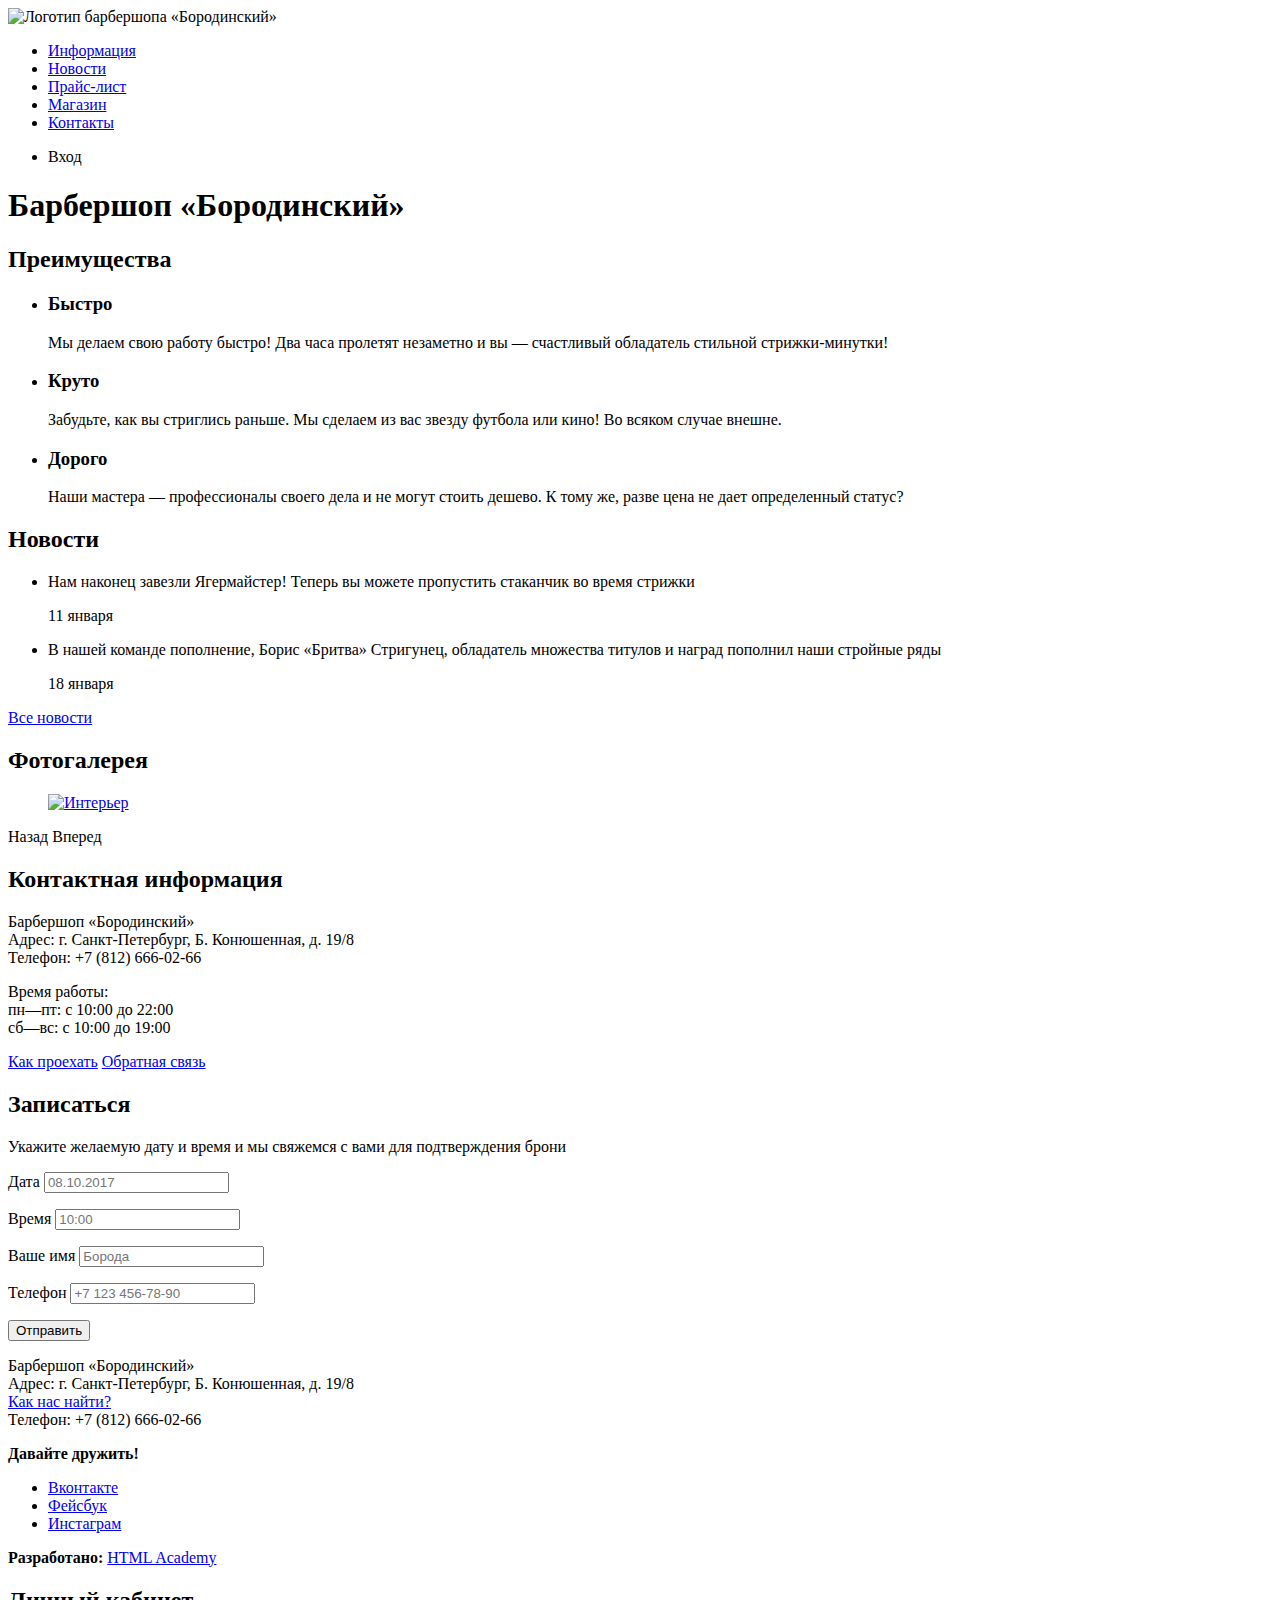
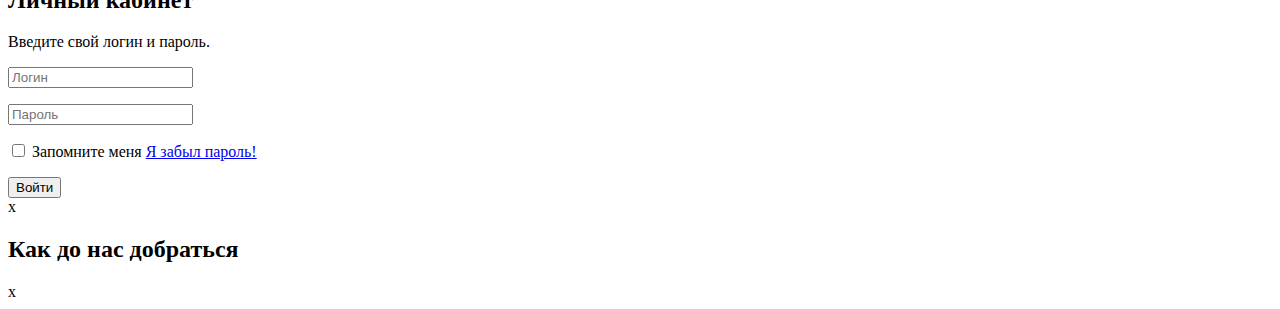
==== index.html @ 3a4ac74b "Разметка страниц" ====
<!DOCTYPE html>
<html lang="ru">
  <head>
    <meta charset="utf-8">
    <title>Барбершоп «Бородинский»</title>
  </head>
  <body>
    <header class="main-header">
			<a class="main-header-logo">
      <img src="img/index-logo.svg" width="368" height="153" alt="Логотип барбершопа «Бородинский»">
      </a>
      <nav class="main-navigation">
        <ul class="site-navigation">
          <li><a href="info.html">Информация</a></li>
          <li><a href="news.html">Новости</a></li>
          <li><a href="price.html">Прайс-лист</a></li>
          <li><a href="catalog.html">Магазин</a></li>
          <li><a href="contacts.html">Контакты</a></li>
        </ul>
        <ul class="user-navigation">
          <li class="login-link">Вход</li>
        </ul>
      </nav>
    </header>
    <main class="container">
      
      <h1 class="visually-hidden">Барбершоп «Бородинский»</h1>
      
      <section class="features">
        <h2 class="visually-hidden">Преимущества</h2>
        <ul class="features-list">
          <li class="feature-item">
            <h3>Быстро</h3>
            <p>Мы делаем свою работу быстро! Два часа пролетят незаметно и вы — счастливый обладатель стильной стрижки-минутки!</p>
          </li>
          <li class="feature-item">
            <h3>Круто</h3>
            <p>Забудьте, как вы стриглись раньше. Мы сделаем из вас звезду футбола или кино! Во всяком случае внешне.</p>
          </li>
          <li class="feature-item">
            <h3>Дорого</h3>
            <p>Наши мастера — профессионалы своего дела и не могут стоить дешево. К тому же, разве цена не дает определенный статус?</p>
          </li>
        </ul>
      </section>
      
      <section class="news">
        <h2>Новости</h2>
        <ul class="news-list">
          <li class="news-item">
            <p>Нам наконец завезли Ягермайстер! Теперь вы можете пропустить стаканчик во время стрижки</p>
            <time datetime="2016-01-11">11 января</time>
          </li>
          <li class="news-item">
            <p>В нашей команде пополнение, Борис «Бритва» Стригунец, обладатель множества титулов и наград пополнил наши стройные ряды</p>
            <time datetime="2016-01-18">18 января</time>
          </li>
        </ul>
        <a class="button" href="news.html">Все новости</a>
      </section>
      
      <section class="gallery">
        <h2>Фотогалерея</h2>
        <figure class="gallery-content">
          <a href="#"><img src="img/studio.jpg" width="286" height="164" alt="Интерьер"></a>
        </figure>
        <span class="button gallery-button gallery-button-back">Назад</span>
        <span class="button gallery-button gallery-button-next">Вперед</span>
      </section>
      
       <section class="contacts">
        <h2>Контактная информация</h2>
        <p>
           Барбершоп «Бородинский»<br>
           Адрес: г. Санкт-Петербург, Б. Конюшенная, д. 19/8<br>
           Телефон: +7 (812) 666-02-66
        </p>
        <p>
          Время работы:<br>
          пн—пт: с 10:00 до 22:00<br>
          сб—вс: с 10:00 до 19:00
        </p>
        <a class="button contacts-button" href="map.html">Как проехать</a>
        <a class="button contacts-button" href="contacts.html">Обратная связь</a>
      </section>
      
      <section class="appointment">
        <h2>Записаться</h2>
        <p class="appointment-info">Укажите желаемую дату и время и мы свяжемся с вами для подтверждения брони</p>
        <form class="appointment-form" action="https://echo.htmlacademy.ru" method="post">
          <p class="appointment-item">
            Дата
            <input type="text" name="date" value="" placeholder="08.10.2017">
          </p>
          <p class="appointment-item">
            Время
            <input type="text" name="time" value="" placeholder="10:00">
          </p>
          <p class="appointment-item">
            Ваше имя
            <input type="text" name="name" value="" placeholder="Борода">
          </p>
          <p class="appointment-item">
            Телефон
            <input type="tel" name="phone" value="" placeholder="+7 123 456-78-90">
          </p>
          <button class="button" type="submit">Отправить</button>
        </form>  
      </section>
    </main>
    <footer class="main-footer">
      <p class="footer-contacts">
        Барбершоп «Бородинский»<br>
        Адрес: г. Санкт-Петербург, Б. Конюшенная, д. 19/8<br>
        <a href="map.html">Как нас найти?</a><br>
        Телефон: +7 (812) 666-02-66
      </p>
      <div class="footer-social">
        <b>Давайте дружить!</b>
        <ul>
          <li><a class="social-button" href="#">Вконтакте</a></li>
          <li><a class="social-button" href="#">Фейсбук</a></li>
          <li><a class="social-button" href="#">Инстаграм</a></li>
        </ul>
      </div>
      <p class="footer-copyright">
        <b>Разработано:</b> 
        <a class="button" href="https://htmlacademy.ru">HTML Academy</a>
      </p>
    </footer>  
    
    <section class="modal modal-login">
      <h2>Личный кабинет</h2>
      <p>Введите свой логин и пароль.</p>
      <form class="login-form" action="https://echo.htmlacademy.ru" method="post">
        <p>
          <input class="login-icon-user" type="text" name="login" placeholder="Логин">
        </p>
        <p>
          <input class="login-icon-password" type="password" name="password" placeholder="Пароль">
        </p>
        <p class="login-password-info">
          <input type="checkbox" name="remember" class="visually-hidden">
          Запомните меня
          <a class="restore" href="#">Я забыл пароль!</a>
        </p>
        <button class="button" type="submit">Войти</button>
      </form>
      <span class="modal-close">x</span>
    </section>
    
    <section class="modal modal-map">
      <h2 class="visually-hidden">Как до нас добраться</h2>
      <span class="modal-close">x</span>
    </section>
  </body>
</html>
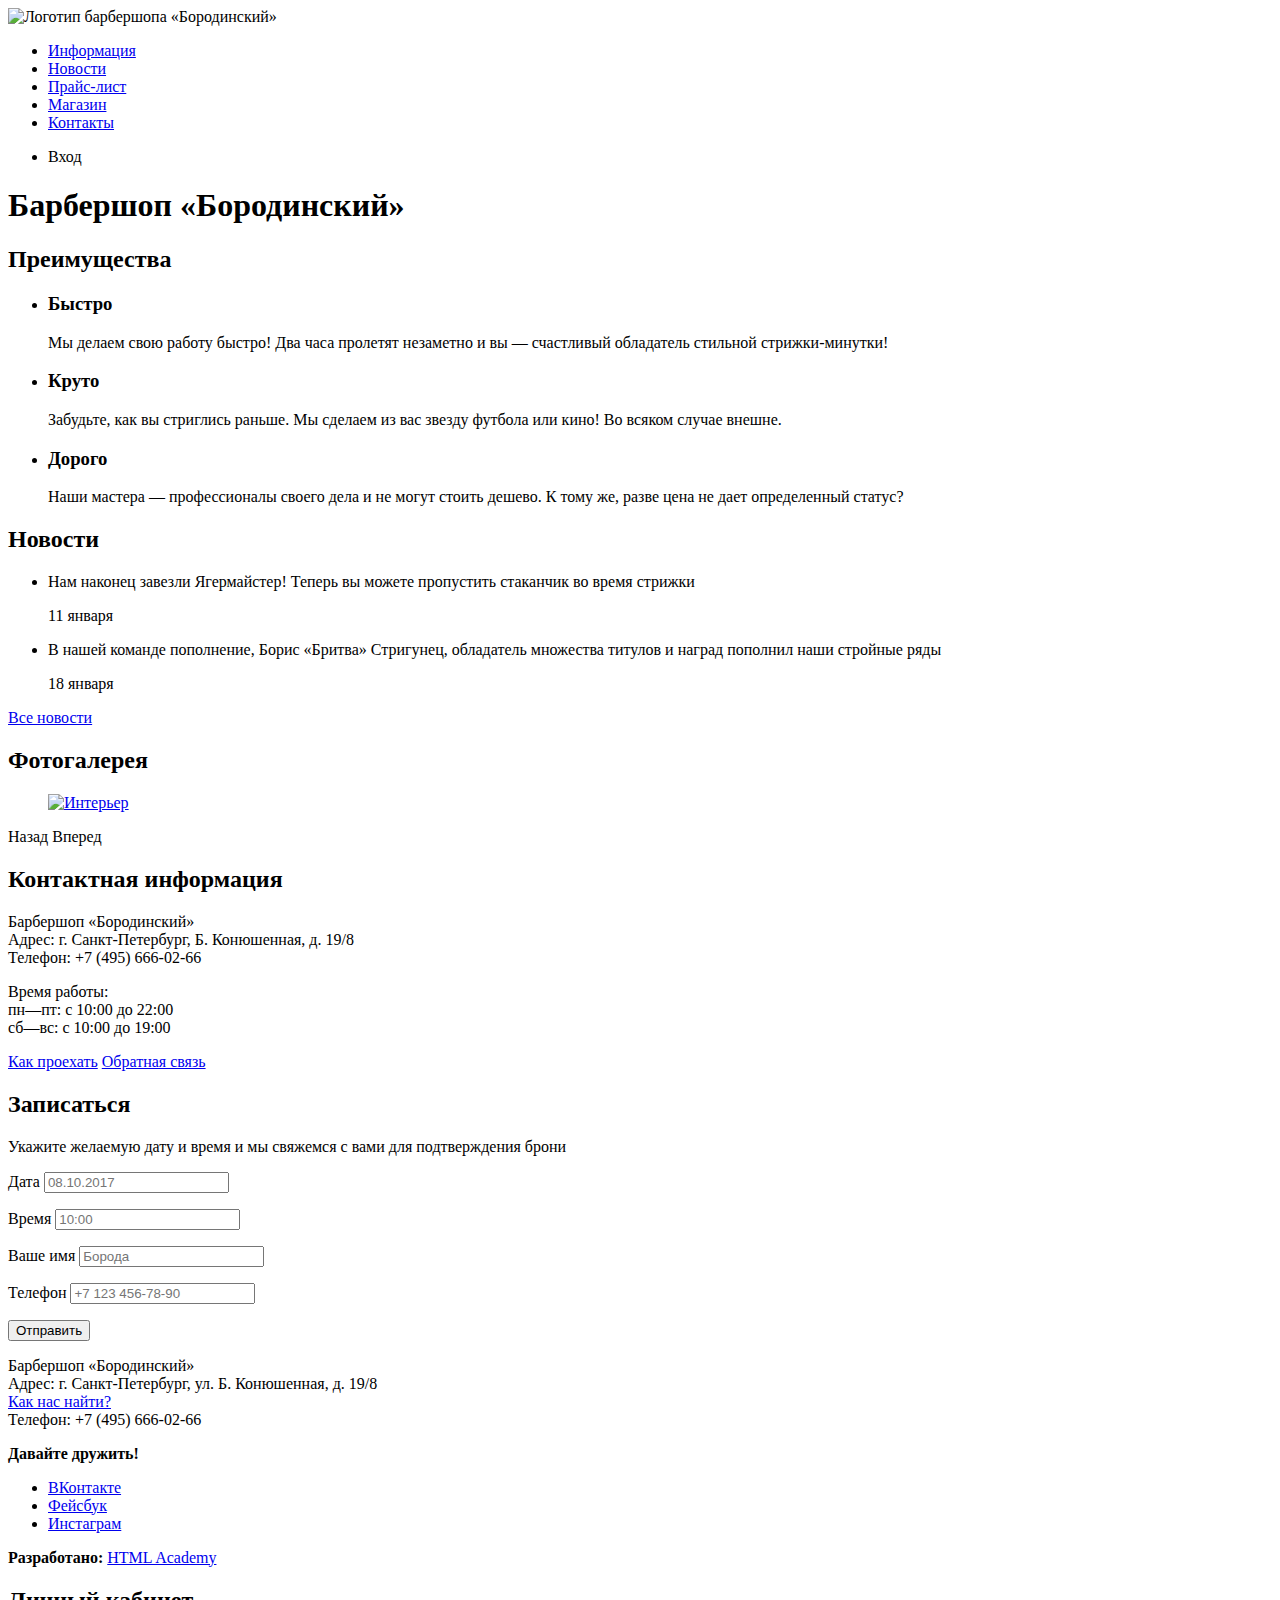
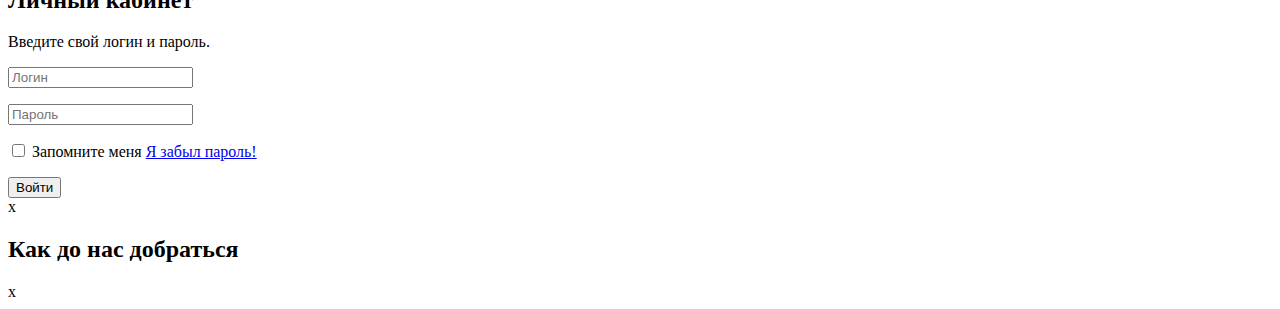
==== commit 311dcfda: "Исправил форматирование, добавил кавычки спецсимволами" ====
--- a/index.html
+++ b/index.html
@@ -2,12 +2,12 @@
 <html lang="ru">
   <head>
     <meta charset="utf-8">
-    <title>Барбершоп «Бородинский»</title>
+    <title>Барбершоп &laquo;Бородинский&raquo;</title>
   </head>
   <body>
     <header class="main-header">
 			<a class="main-header-logo">
-      <img src="img/index-logo.svg" width="368" height="153" alt="Логотип барбершопа «Бородинский»">
+				<img src="img/index-logo.svg" width="368" height="153" alt="Логотип барбершопа &laquo;Бородинский&raquo;">
       </a>
       <nav class="main-navigation">
         <ul class="site-navigation">
@@ -23,9 +23,7 @@
       </nav>
     </header>
     <main class="container">
-      
-      <h1 class="visually-hidden">Барбершоп «Бородинский»</h1>
-      
+      <h1 class="visually-hidden">Барбершоп &laquo;Бородинский&raquo;</h1>
       <section class="features">
         <h2 class="visually-hidden">Преимущества</h2>
         <ul class="features-list">
@@ -43,7 +41,6 @@
           </li>
         </ul>
       </section>
-      
       <section class="news">
         <h2>Новости</h2>
         <ul class="news-list">
@@ -52,13 +49,12 @@
             <time datetime="2016-01-11">11 января</time>
           </li>
           <li class="news-item">
-            <p>В нашей команде пополнение, Борис «Бритва» Стригунец, обладатель множества титулов и наград пополнил наши стройные ряды</p>
+            <p>В нашей команде пополнение, Борис &laquo;Бритва&raquo; Стригунец, обладатель множества титулов и наград пополнил наши стройные ряды</p>
             <time datetime="2016-01-18">18 января</time>
           </li>
         </ul>
         <a class="button" href="news.html">Все новости</a>
       </section>
-      
       <section class="gallery">
         <h2>Фотогалерея</h2>
         <figure class="gallery-content">
@@ -67,13 +63,12 @@
         <span class="button gallery-button gallery-button-back">Назад</span>
         <span class="button gallery-button gallery-button-next">Вперед</span>
       </section>
-      
        <section class="contacts">
         <h2>Контактная информация</h2>
         <p>
-           Барбершоп «Бородинский»<br>
+           Барбершоп &laquo;Бородинский&raquo;<br>
            Адрес: г. Санкт-Петербург, Б. Конюшенная, д. 19/8<br>
-           Телефон: +7 (812) 666-02-66
+           Телефон: +7 (495) 666-02-66
         </p>
         <p>
           Время работы:<br>
@@ -83,7 +78,6 @@
         <a class="button contacts-button" href="map.html">Как проехать</a>
         <a class="button contacts-button" href="contacts.html">Обратная связь</a>
       </section>
-      
       <section class="appointment">
         <h2>Записаться</h2>
         <p class="appointment-info">Укажите желаемую дату и время и мы свяжемся с вами для подтверждения брони</p>
@@ -109,25 +103,24 @@
       </section>
     </main>
     <footer class="main-footer">
-      <p class="footer-contacts">
-        Барбершоп «Бородинский»<br>
-        Адрес: г. Санкт-Петербург, Б. Конюшенная, д. 19/8<br>
-        <a href="map.html">Как нас найти?</a><br>
-        Телефон: +7 (812) 666-02-66
-      </p>
-      <div class="footer-social">
-        <b>Давайте дружить!</b>
-        <ul>
-          <li><a class="social-button" href="#">Вконтакте</a></li>
-          <li><a class="social-button" href="#">Фейсбук</a></li>
-          <li><a class="social-button" href="#">Инстаграм</a></li>
-        </ul>
-      </div>
-      <p class="footer-copyright">
-        <b>Разработано:</b> 
-        <a class="button" href="https://htmlacademy.ru">HTML Academy</a>
-      </p>
-    </footer>  
+			<p class="footer-contacts">Барбершоп &laquo;Бородинский&raquo;<br>
+				 Адрес: г.&nbsp;Санкт-Петербург, ул.&nbsp;Б.&nbsp;Конюшенная, д.&nbsp;19/8<br>
+				 <a class="map" href="map.html">Как нас найти?</a><br>
+				 Телефон: +7&nbsp;(495)&nbsp;666-02-66
+			</p>
+			<div class="footer-social">
+				<b>Давайте дружить!</b>
+				<ul>
+					<li><a class="social-button" href="#">ВКонтакте</a></li>
+					<li><a class="social-button" href="#">Фейсбук</a></li>
+					<li><a class="social-button" href="#">Инстаграм</a></li>
+				</ul>
+			</div>
+			<p class="copyright">
+				<b>Разработано:</b>
+				<a class="button" href="https://htmlacademy.ru">HTML Academy</a>
+			</p>
+		</footer> 
     
     <section class="modal modal-login">
       <h2>Личный кабинет</h2>
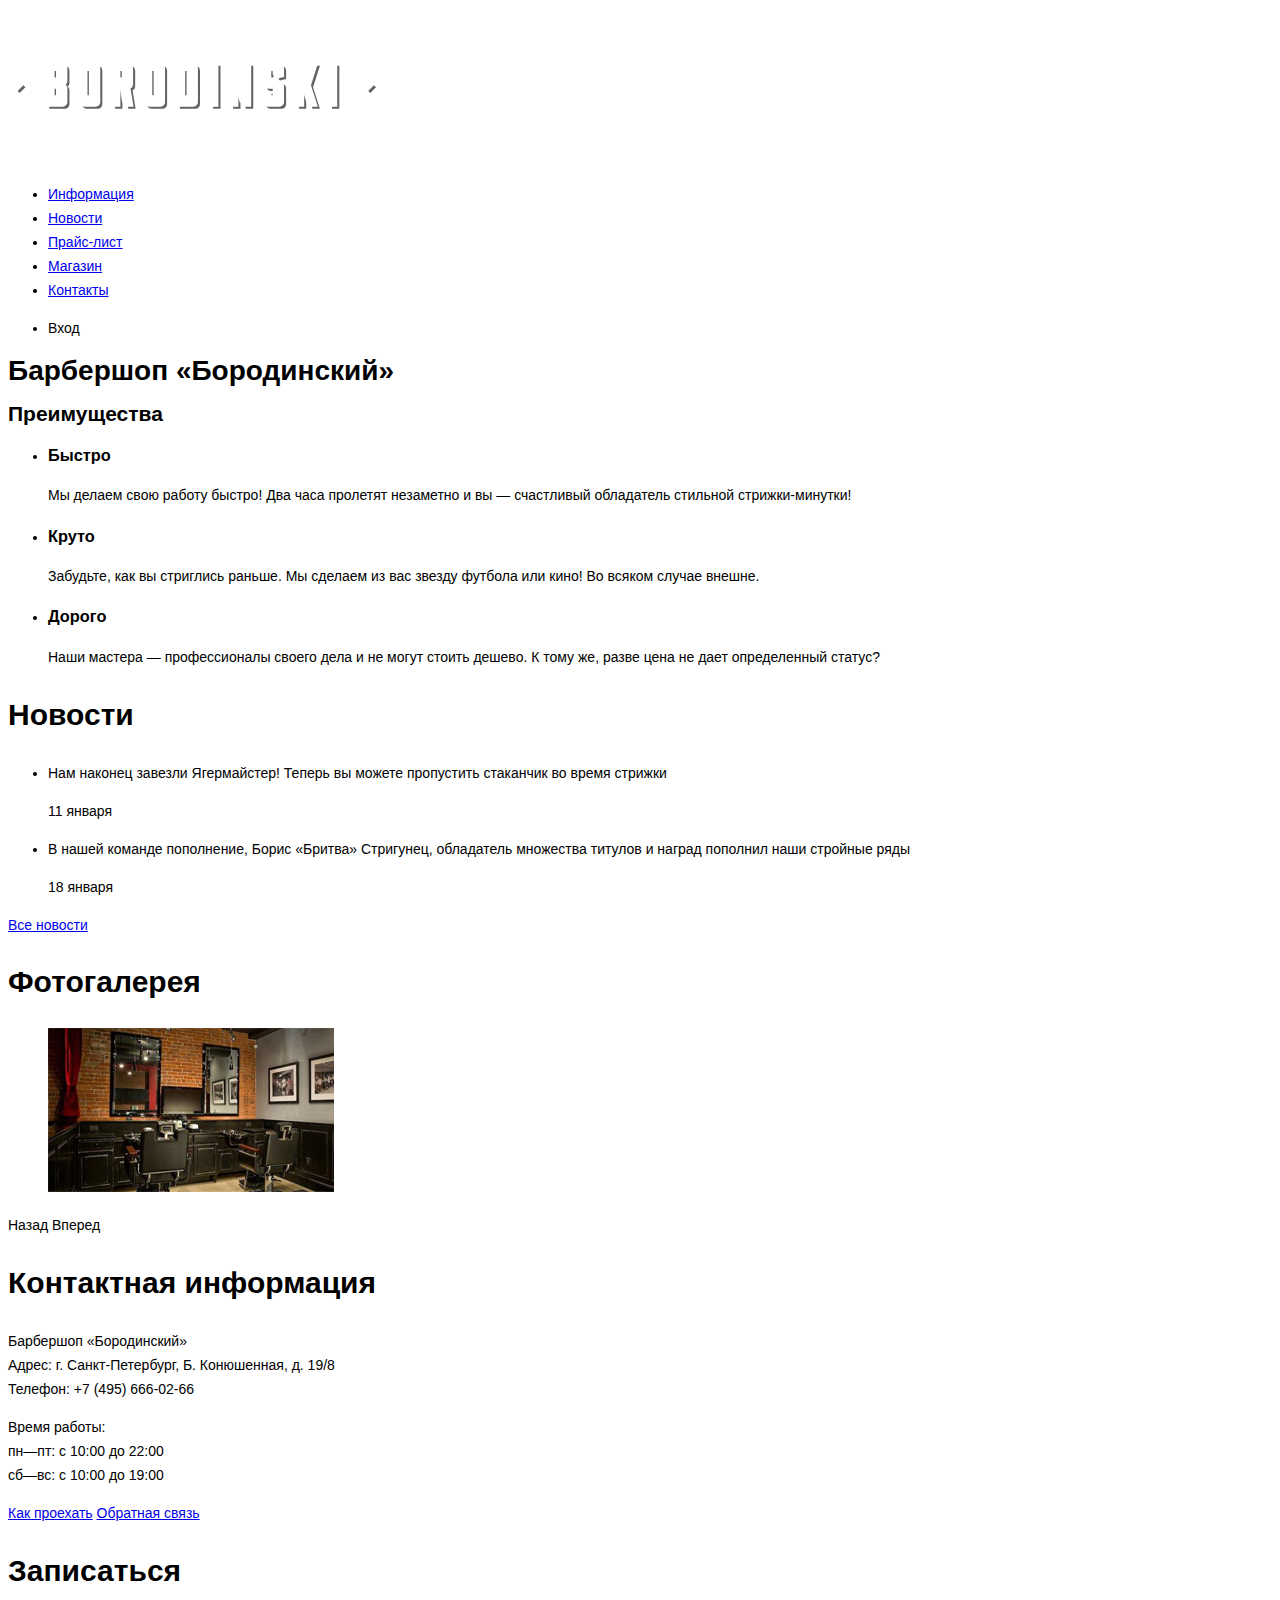
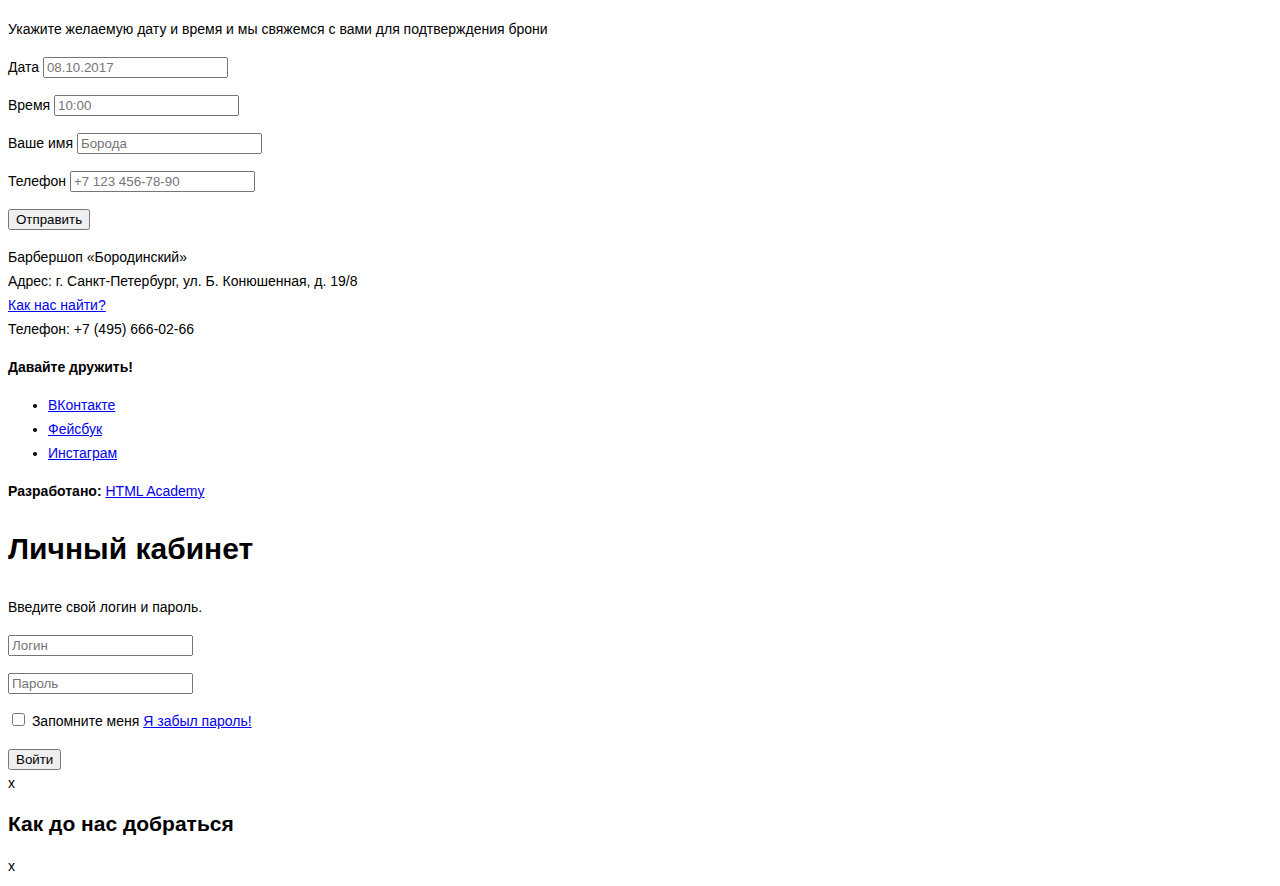
==== commit 5e9fe4f3: "Подготовка графики и текстовых стилей «Барбершопа»" ====
--- a/index.html
+++ b/index.html
@@ -3,11 +3,12 @@
   <head>
     <meta charset="utf-8">
     <title>Барбершоп &laquo;Бородинский&raquo;</title>
+    <link href="css/style.css" rel="stylesheet">
   </head>
   <body>
     <header class="main-header">
-			<a class="main-header-logo">
-				<img src="img/index-logo.svg" width="368" height="153" alt="Логотип барбершопа &laquo;Бородинский&raquo;">
+      <a class="main-header-logo">
+        <img src="img/index-logo.svg" width="368" height="153" alt="Логотип барбершопа &laquo;Бородинский&raquo;">
       </a>
       <nav class="main-navigation">
         <ul class="site-navigation">
@@ -41,8 +42,9 @@
           </li>
         </ul>
       </section>
+      
       <section class="news">
-        <h2>Новости</h2>
+        <h2 class="section-caption">Новости</h2>
         <ul class="news-list">
           <li class="news-item">
             <p>Нам наконец завезли Ягермайстер! Теперь вы можете пропустить стаканчик во время стрижки</p>
@@ -55,20 +57,22 @@
         </ul>
         <a class="button" href="news.html">Все новости</a>
       </section>
+      
       <section class="gallery">
-        <h2>Фотогалерея</h2>
+        <h2 class="section-caption">Фотогалерея</h2>
         <figure class="gallery-content">
           <a href="#"><img src="img/studio.jpg" width="286" height="164" alt="Интерьер"></a>
         </figure>
         <span class="button gallery-button gallery-button-back">Назад</span>
         <span class="button gallery-button gallery-button-next">Вперед</span>
       </section>
-       <section class="contacts">
-        <h2>Контактная информация</h2>
+      
+      <section class="contacts">
+        <h2 class="section-caption">Контактная информация</h2>
         <p>
-           Барбершоп &laquo;Бородинский&raquo;<br>
-           Адрес: г. Санкт-Петербург, Б. Конюшенная, д. 19/8<br>
-           Телефон: +7 (495) 666-02-66
+          Барбершоп &laquo;Бородинский&raquo;<br>
+          Адрес: г.&nbsp;Санкт-Петербург, Б.&nbsp;Конюшенная, д.&nbsp;19/8<br>
+          Телефон: +7&nbsp;(495)&nbsp;666-02-66
         </p>
         <p>
           Время работы:<br>
@@ -78,52 +82,53 @@
         <a class="button contacts-button" href="map.html">Как проехать</a>
         <a class="button contacts-button" href="contacts.html">Обратная связь</a>
       </section>
+      
       <section class="appointment">
-        <h2>Записаться</h2>
+        <h2 class="section-caption">Записаться</h2>
         <p class="appointment-info">Укажите желаемую дату и время и мы свяжемся с вами для подтверждения брони</p>
         <form class="appointment-form" action="https://echo.htmlacademy.ru" method="post">
           <p class="appointment-item">
-            Дата
-            <input type="text" name="date" value="" placeholder="08.10.2017">
+            <label for="date">Дата</label>
+            <input type="text" name="date" id="date" value="" placeholder="08.10.2017">
           </p>
           <p class="appointment-item">
-            Время
-            <input type="text" name="time" value="" placeholder="10:00">
+            <label for="time">Время</label>
+            <input type="text" name="time" id="time" value="" placeholder="10:00">
           </p>
           <p class="appointment-item">
-            Ваше имя
-            <input type="text" name="name" value="" placeholder="Борода">
+            <label for="name">Ваше имя</label>
+            <input type="text" name="name" id="name" value="" placeholder="Борода">
           </p>
           <p class="appointment-item">
-            Телефон
-            <input type="tel" name="phone" value="" placeholder="+7 123 456-78-90">
+            <label for="phone">Телефон</label>
+            <input type="tel" name="phone" id="phone" value="" placeholder="+7&nbsp;123&nbsp;456-78-90">
           </p>
           <button class="button" type="submit">Отправить</button>
         </form>  
       </section>
     </main>
     <footer class="main-footer">
-			<p class="footer-contacts">Барбершоп &laquo;Бородинский&raquo;<br>
-				 Адрес: г.&nbsp;Санкт-Петербург, ул.&nbsp;Б.&nbsp;Конюшенная, д.&nbsp;19/8<br>
-				 <a class="map" href="map.html">Как нас найти?</a><br>
-				 Телефон: +7&nbsp;(495)&nbsp;666-02-66
-			</p>
-			<div class="footer-social">
-				<b>Давайте дружить!</b>
-				<ul>
-					<li><a class="social-button" href="#">ВКонтакте</a></li>
-					<li><a class="social-button" href="#">Фейсбук</a></li>
-					<li><a class="social-button" href="#">Инстаграм</a></li>
-				</ul>
-			</div>
-			<p class="copyright">
-				<b>Разработано:</b>
-				<a class="button" href="https://htmlacademy.ru">HTML Academy</a>
-			</p>
-		</footer> 
+      <p class="footer-contacts">Барбершоп &laquo;Бородинский&raquo;<br>
+        Адрес: г.&nbsp;Санкт-Петербург, ул.&nbsp;Б.&nbsp;Конюшенная, д.&nbsp;19/8<br>
+        <a href="map.html">Как нас найти?</a><br>
+        Телефон: +7&nbsp;(495)&nbsp;666-02-66
+      </p>
+      <div class="footer-social">
+        <b>Давайте дружить!</b>
+        <ul>
+          <li><a class="social-button" href="#">ВКонтакте</a></li>
+          <li><a class="social-button" href="#">Фейсбук</a></li>
+          <li><a class="social-button" href="#">Инстаграм</a></li>
+        </ul>
+      </div>
+      <p class="footer-copyright">
+        <b>Разработано:</b>
+        <a class="button" href="https://htmlacademy.ru">HTML Academy</a>
+      </p>
+    </footer> 
     
     <section class="modal modal-login">
-      <h2>Личный кабинет</h2>
+      <h2 class="section-caption">Личный кабинет</h2>
       <p>Введите свой логин и пароль.</p>
       <form class="login-form" action="https://echo.htmlacademy.ru" method="post">
         <p>
@@ -147,4 +152,4 @@
       <span class="modal-close">x</span>
     </section>
   </body>
-</html>
+</html>--- a/css/style.css
+++ b/css/style.css
@@ -0,0 +1,23 @@
+﻿body {
+  font-size: 14px;
+  line-height: 24px;
+  color: black;
+  font-weight: normal;
+  font-family: "PT Sans Narrow Bold", sans-serif;
+}
+
+.section-caption {
+  font-size: 30px;
+  line-height: 42px;
+  color: black;
+  font-weight: bold;
+  font-family: "PT Sans Narrow Bold", sans-serif;
+}
+
+.section-sub-caption {
+  font-size: 14px;
+  line-height: 18px;
+  color: black;
+  font-weight: bold;
+  font-family: "PT Sans Narrow Bold", sans-serif;
+}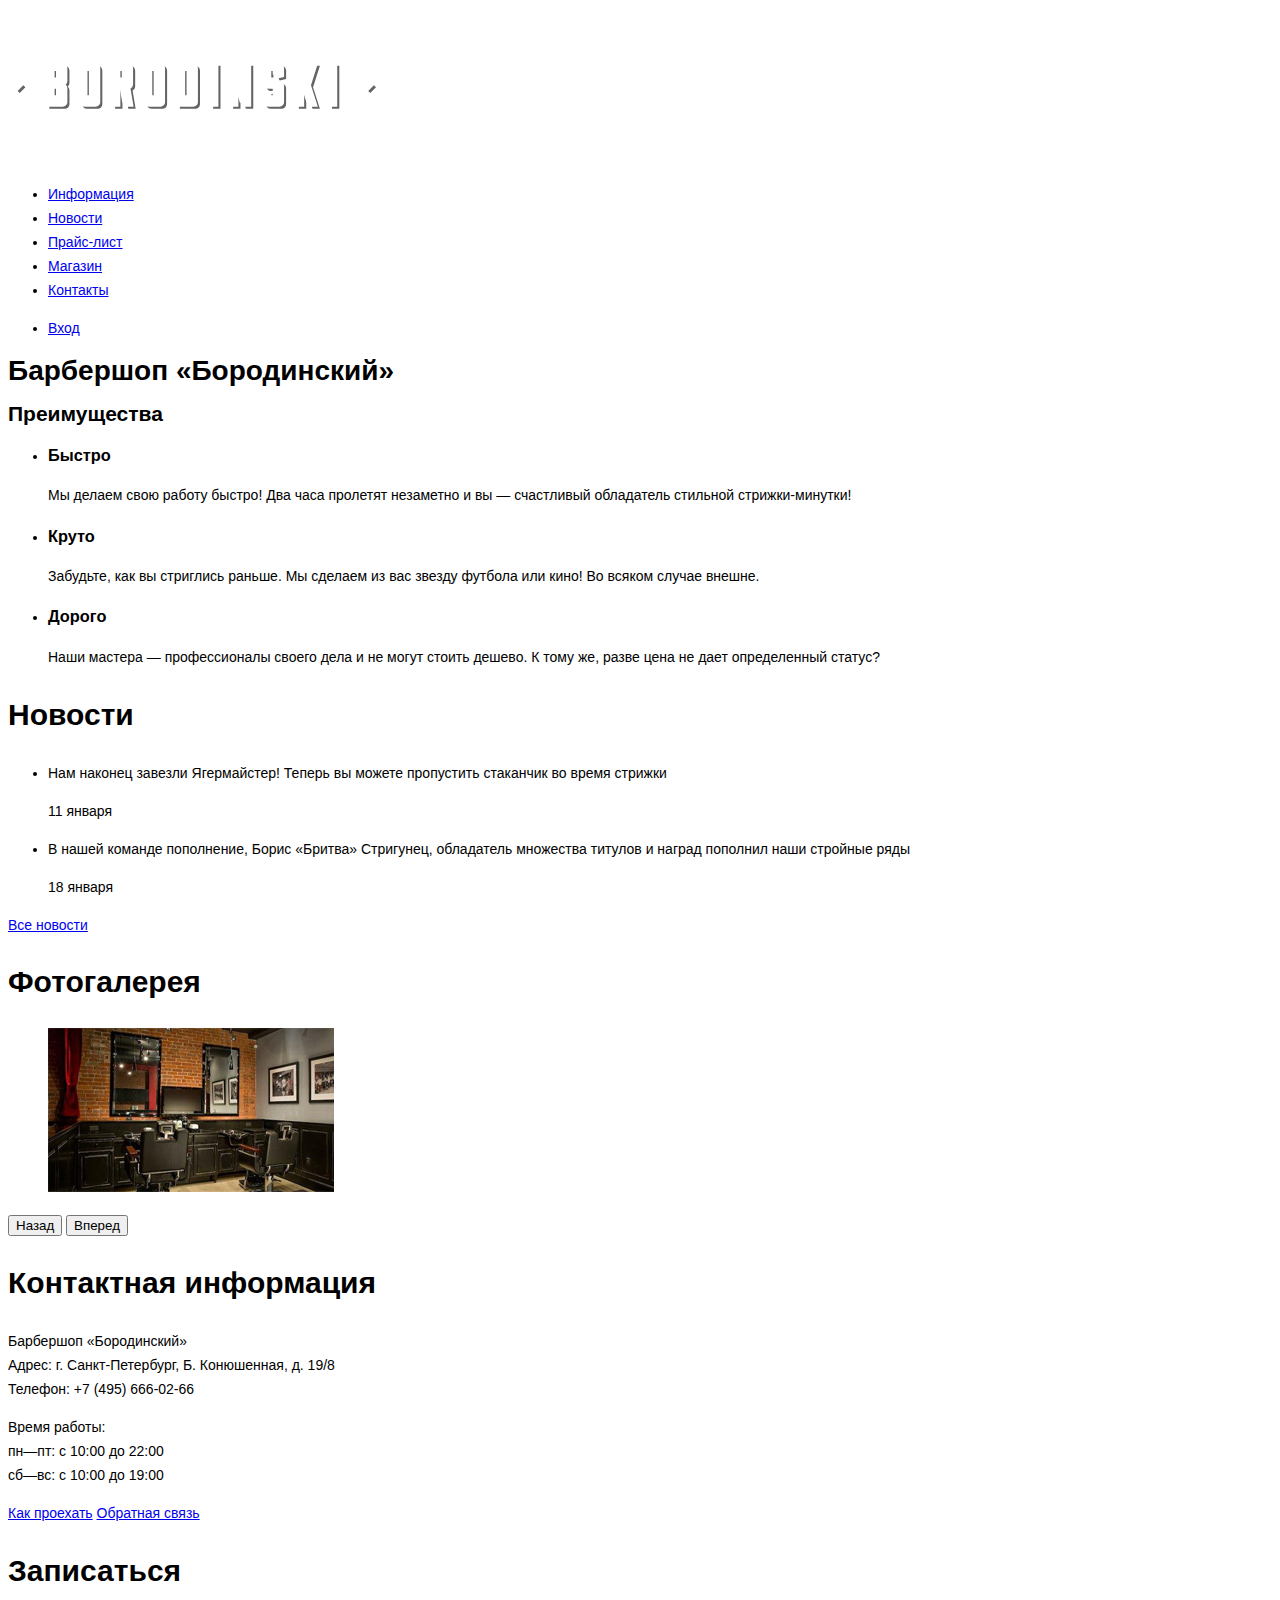
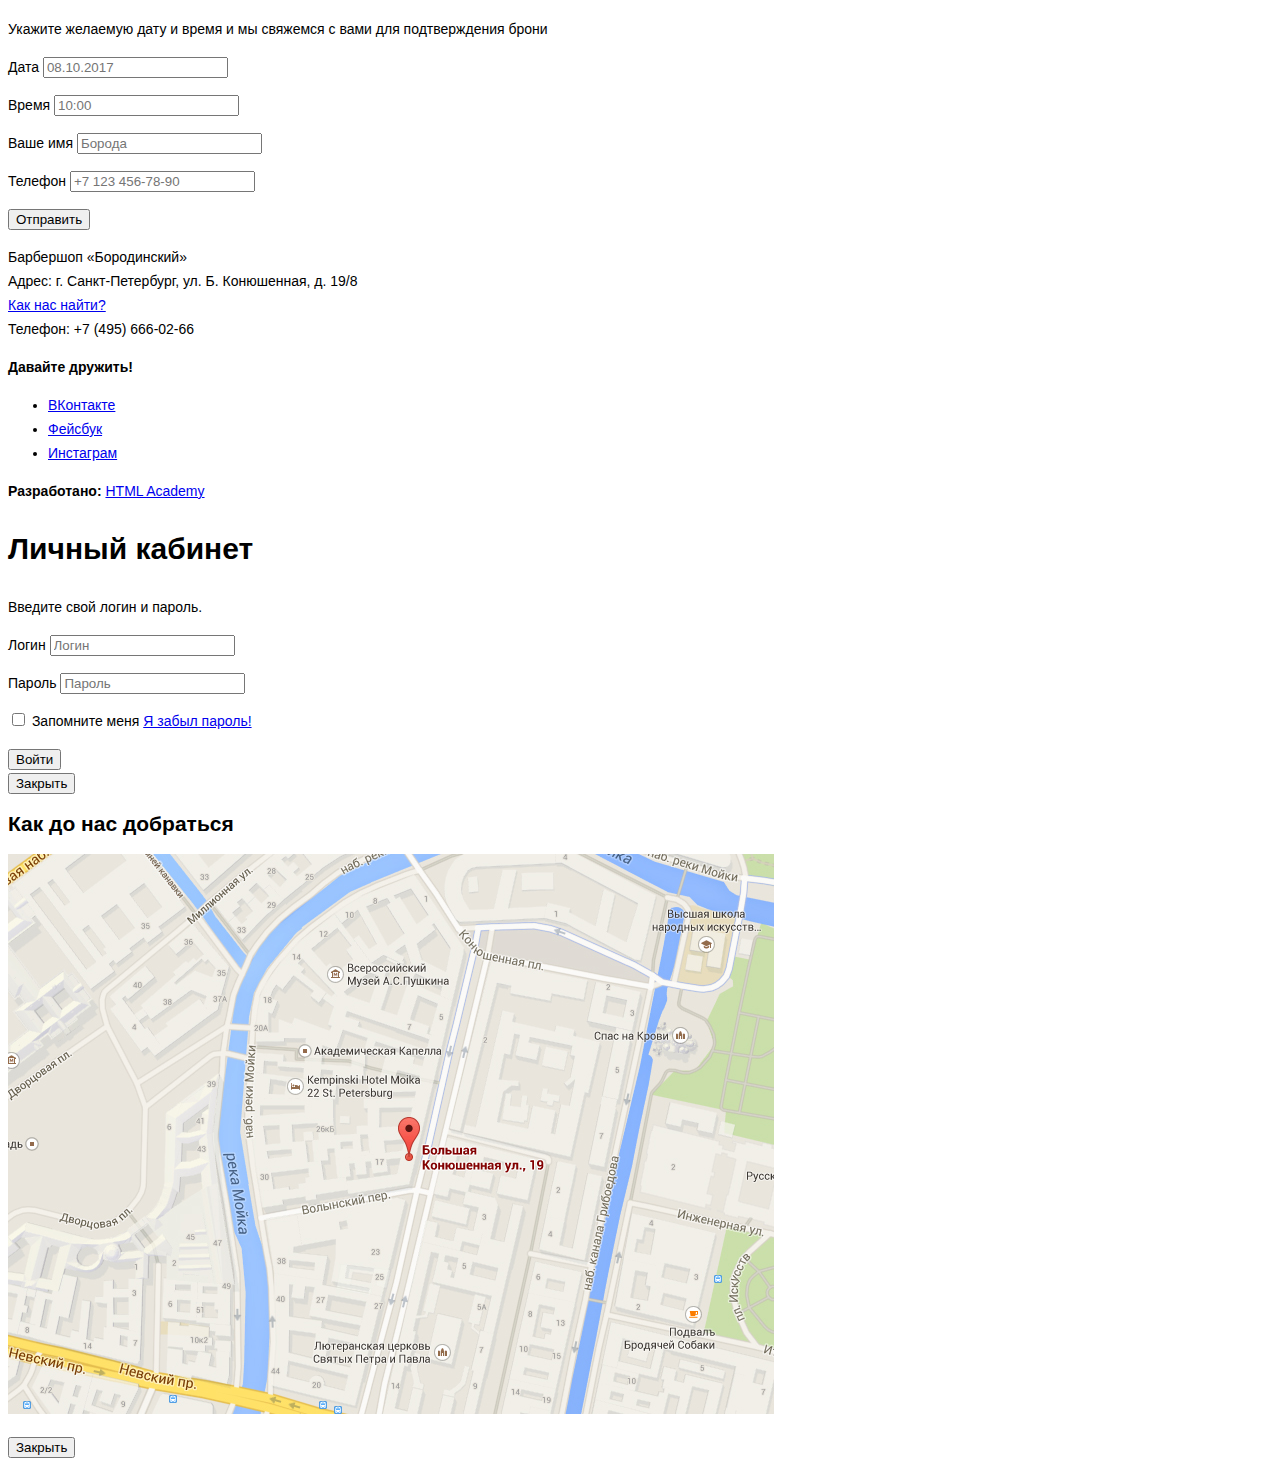
==== commit 813014f2: "Доступная разметка «Барбершопа»" ====
--- a/index.html
+++ b/index.html
@@ -19,7 +19,9 @@
           <li><a href="contacts.html">Контакты</a></li>
         </ul>
         <ul class="user-navigation">
-          <li class="login-link">Вход</li>
+          <li class="login-link">
+            <a href="login.html">Вход</a>
+          </li>
         </ul>
       </nav>
     </header>
@@ -63,8 +65,8 @@
         <figure class="gallery-content">
           <a href="#"><img src="img/studio.jpg" width="286" height="164" alt="Интерьер"></a>
         </figure>
-        <span class="button gallery-button gallery-button-back">Назад</span>
-        <span class="button gallery-button gallery-button-next">Вперед</span>
+        <button class="button gallery-button gallery-button-back" type="button">Назад</button>
+        <button class="button gallery-button gallery-button-next" type="button">Вперед</button>
       </section>
       
       <section class="contacts">
@@ -88,20 +90,20 @@
         <p class="appointment-info">Укажите желаемую дату и время и мы свяжемся с вами для подтверждения брони</p>
         <form class="appointment-form" action="https://echo.htmlacademy.ru" method="post">
           <p class="appointment-item">
-            <label for="date">Дата</label>
-            <input type="text" name="date" id="date" value="" placeholder="08.10.2017">
+            <label for="appointment-date">Дата</label>
+            <input type="text" name="date" id="appointment-date" value="" placeholder="08.10.2017">
           </p>
           <p class="appointment-item">
-            <label for="time">Время</label>
-            <input type="text" name="time" id="time" value="" placeholder="10:00">
+            <label for="appointment-time">Время</label>
+            <input type="text" name="time" id="appointment-time" value="" placeholder="10:00">
           </p>
           <p class="appointment-item">
-            <label for="name">Ваше имя</label>
-            <input type="text" name="name" id="name" value="" placeholder="Борода">
+            <label for="appointment-name">Ваше имя</label>
+            <input type="text" name="name" id="appointment-name" value="" placeholder="Борода">
           </p>
           <p class="appointment-item">
-            <label for="phone">Телефон</label>
-            <input type="tel" name="phone" id="phone" value="" placeholder="+7&nbsp;123&nbsp;456-78-90">
+            <label for="appointment-phone">Телефон</label>
+            <input type="tel" name="phone" id="appointment-phone" value="" placeholder="+7&nbsp;123&nbsp;456-78-90">
           </p>
           <button class="button" type="submit">Отправить</button>
         </form>  
@@ -132,24 +134,32 @@
       <p>Введите свой логин и пароль.</p>
       <form class="login-form" action="https://echo.htmlacademy.ru" method="post">
         <p>
-          <input class="login-icon-user" type="text" name="login" placeholder="Логин">
+          <label for="user-login">Логин</label>
+          <input class="login-icon-user" type="text" id="user-login" name="login" placeholder="Логин">
         </p>
         <p>
-          <input class="login-icon-password" type="password" name="password" placeholder="Пароль">
+          <label for="user-password">Пароль</label>
+          <input class="login-icon-password" type="password" id="user-password" name="password" placeholder="Пароль">
         </p>
         <p class="login-password-info">
-          <input type="checkbox" name="remember" class="visually-hidden">
-          Запомните меня
+          <label class="login-checkbox">
+            <input type="checkbox" name="remember" class="visually-hidden">
+            <span class="checkbox-indicator"></span>
+            Запомните меня
+          </label>
           <a class="restore" href="#">Я забыл пароль!</a>
         </p>
         <button class="button" type="submit">Войти</button>
       </form>
-      <span class="modal-close">x</span>
+      <button class="modal-close" type="button">Закрыть</button>
     </section>
     
     <section class="modal modal-map">
       <h2 class="visually-hidden">Как до нас добраться</h2>
-      <span class="modal-close">x</span>
+      <p>
+        <img src="img/map.jpg" width="766" height="560" alt="Офис компании по адресу ул.&nbsp;Большая Конюшенная 19/8, Санкт-Петербург">
+      </p>
+      <button class="modal-close" type="button">Закрыть</button>
     </section>
   </body>
 </html>